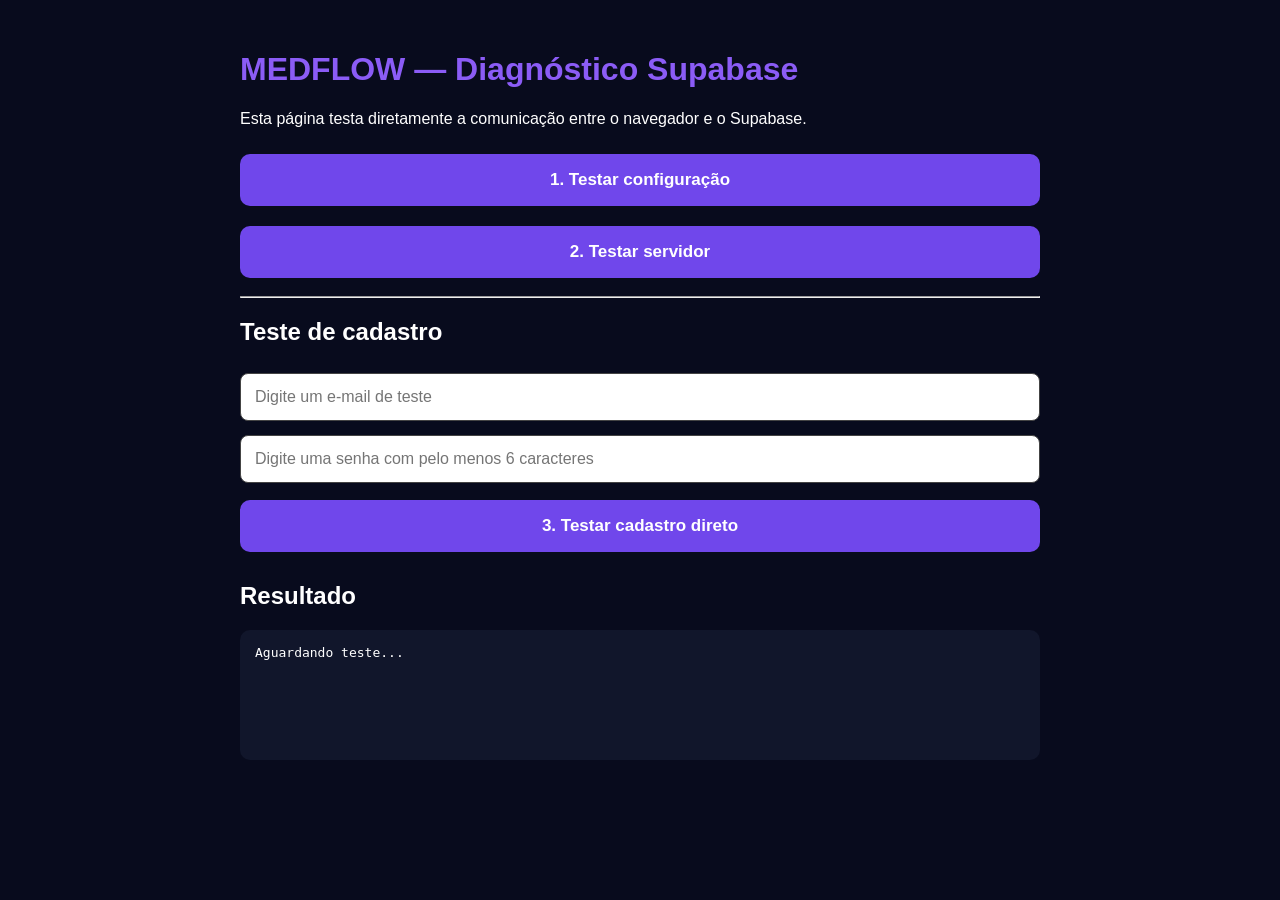
==== teste-supabase.html @ bbf4bff0 "Create teste-supabase.html" ====
<!DOCTYPE html>
<html lang="pt-BR">
<head>
  <meta charset="UTF-8">
  <meta name="viewport" content="width=device-width, initial-scale=1.0">
  <title>Teste Supabase - MEDFLOW</title>

  <style>
    body {
      font-family: Arial, sans-serif;
      background: #080b1d;
      color: white;
      padding: 30px;
      max-width: 800px;
      margin: auto;
    }

    h1 {
      color: #8b5cf6;
    }

    button {
      width: 100%;
      padding: 16px;
      margin: 10px 0;
      border: 0;
      border-radius: 10px;
      background: #7047eb;
      color: white;
      font-size: 17px;
      font-weight: bold;
    }

    input {
      width: 100%;
      box-sizing: border-box;
      padding: 14px;
      margin: 7px 0;
      border-radius: 8px;
      border: 1px solid #444;
      font-size: 16px;
    }

    pre {
      background: #11162b;
      padding: 15px;
      border-radius: 10px;
      white-space: pre-wrap;
      word-break: break-word;
      min-height: 100px;
    }

    .ok {
      color: #59dda0;
    }

    .erro {
      color: #ffb84d;
    }
  </style>
</head>

<body>

<h1>MEDFLOW — Diagnóstico Supabase</h1>

<p>
Esta página testa diretamente a comunicação entre o navegador
e o Supabase.
</p>

<button onclick="testarConfig()">
  1. Testar configuração
</button>

<button onclick="testarServidor()">
  2. Testar servidor
</button>

<hr>

<h2>Teste de cadastro</h2>

<input
  id="email"
  type="email"
  placeholder="Digite um e-mail de teste"
>

<input
  id="senha"
  type="password"
  placeholder="Digite uma senha com pelo menos 6 caracteres"
>

<button onclick="testarCadastro()">
  3. Testar cadastro direto
</button>

<h2>Resultado</h2>

<pre id="resultado">Aguardando teste...</pre>


<script src="supabase-config.js"></script>

<script>

const resultado = document.getElementById("resultado");

function mostrar(texto, ok = false) {
  resultado.className = ok ? "ok" : "erro";
  resultado.textContent = texto;
}


function testarConfig() {

  const url = window.MEDFLOW_SUPABASE_URL;
  const key = window.MEDFLOW_SUPABASE_ANON_KEY;

  mostrar(
    "URL encontrada: " + url +
    "\n\nChave encontrada: " +
    (key ? key.substring(0, 20) + "..." : "NÃO ENCONTRADA") +
    "\n\nTipo URL: " + typeof url +
    "\nTipo chave: " + typeof key,
    Boolean(url && key)
  );
}


async function testarServidor() {

  try {

    mostrar("Testando servidor...");

    const url = window.MEDFLOW_SUPABASE_URL;
    const key = window.MEDFLOW_SUPABASE_ANON_KEY;

    const resposta = await fetch(
      url + "/rest/v1/",
      {
        method: "GET",
        headers: {
          "apikey": key,
          "Authorization": "Bearer " + key
        }
      }
    );

    const texto = await resposta.text();

    mostrar(
      "HTTP STATUS: " + resposta.status +
      "\n\nRESPOSTA:\n" + texto,
      resposta.status < 500
    );

  } catch (erro) {

    mostrar(
      "ERRO JAVASCRIPT:\n\n" +
      erro.name +
      "\n\n" +
      erro.message +
      "\n\nStack:\n" +
      (erro.stack || "sem stack")
    );
  }
}


async function testarCadastro() {

  const email =
    document.getElementById("email").value.trim();

  const senha =
    document.getElementById("senha").value;

  if (!email || !senha) {
    mostrar("Digite e-mail e senha.");
    return;
  }

  try {

    mostrar("Enviando cadastro diretamente ao Supabase...");

    const url = window.MEDFLOW_SUPABASE_URL;
    const key = window.MEDFLOW_SUPABASE_ANON_KEY;

    const resposta = await fetch(
      url + "/auth/v1/signup",
      {
        method: "POST",

        headers: {
          "Content-Type": "application/json",
          "apikey": key,
          "Authorization": "Bearer " + key
        },

        body: JSON.stringify({
          email: email,
          password: senha,
          data: {
            name: "Teste MEDFLOW",
            period: 2
          }
        })
      }
    );

    const texto = await resposta.text();

    mostrar(
      "HTTP STATUS: " + resposta.status +
      "\n\nRESPOSTA DO SUPABASE:\n\n" +
      texto,
      resposta.ok
    );

  } catch (erro) {

    mostrar(
      "FALHA DE FETCH\n\n" +
      "Nome: " + erro.name +
      "\nMensagem: " + erro.message +
      "\n\nStack:\n" +
      (erro.stack || "sem stack")
    );
  }
}

</script>

</body>
</html>
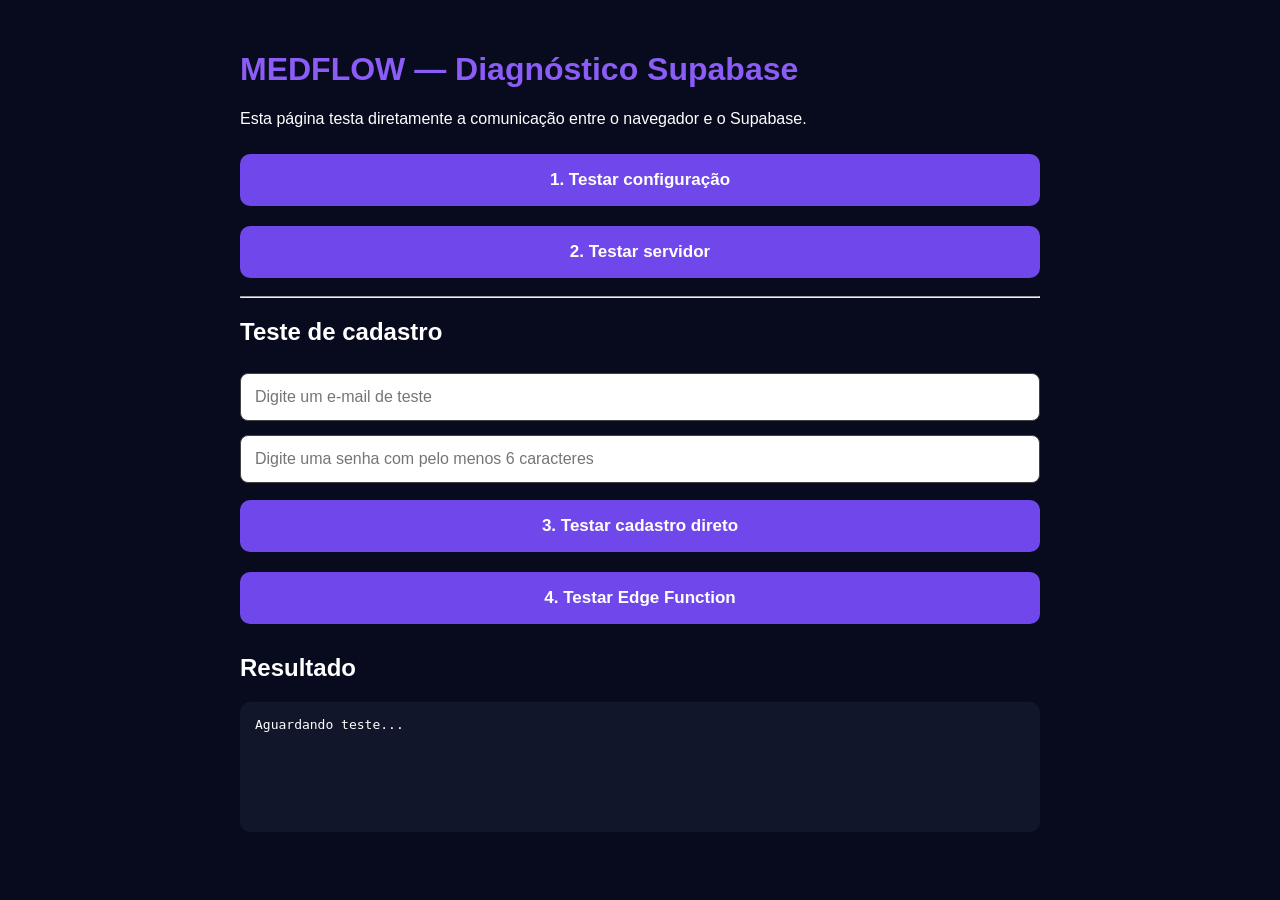
==== commit 493debfc: "Update teste-supabase.html" ====
--- a/teste-supabase.html
+++ b/teste-supabase.html
@@ -97,6 +97,10 @@
   3. Testar cadastro direto
 </button>
 
+  <button onclick="testarEdgeFunction()">
+  4. Testar Edge Function
+</button>
+
 <h2>Resultado</h2>
 
 <pre id="resultado">Aguardando teste...</pre>
@@ -138,17 +142,15 @@
 
     const url = window.MEDFLOW_SUPABASE_URL;
     const key = window.MEDFLOW_SUPABASE_ANON_KEY;
-
-    const resposta = await fetch(
-      url + "/rest/v1/",
-      {
-        method: "GET",
-        headers: {
-          "apikey": key,
-          "Authorization": "Bearer " + key
-        }
-      }
-    );
+    
+    
+  const resposta = await fetch(
+  url + "/auth/v1/health?apikey=" + encodeURIComponent(key),
+  {
+    method: "GET"
+  }
+);
+      
 
     const texto = await resposta.text();
 
@@ -199,8 +201,7 @@
 
         headers: {
           "Content-Type": "application/json",
-          "apikey": key,
-          "Authorization": "Bearer " + key
+          "apikey": key
         },
 
         body: JSON.stringify({
@@ -235,6 +236,35 @@
   }
 }
 
+  async function testarEdgeFunction() {
+  try {
+    mostrar("Testando Edge Function...");
+
+    const resposta = await fetch(
+      "https://bkntczfttyyyhmmclwp.supabase.co/functions/v1/medflow-proxy",
+      {
+        method: "GET"
+      }
+    );
+
+    const texto = await resposta.text();
+
+    mostrar(
+      "HTTP STATUS: " + resposta.status +
+      "\n\nRESPOSTA:\n" + texto,
+      resposta.ok
+    );
+
+  } catch (erro) {
+    mostrar(
+      "ERRO EDGE FUNCTION:\n\n" +
+      erro.name +
+      "\n\n" +
+      erro.message
+    );
+  }
+}
+
 </script>
 
 </body>
